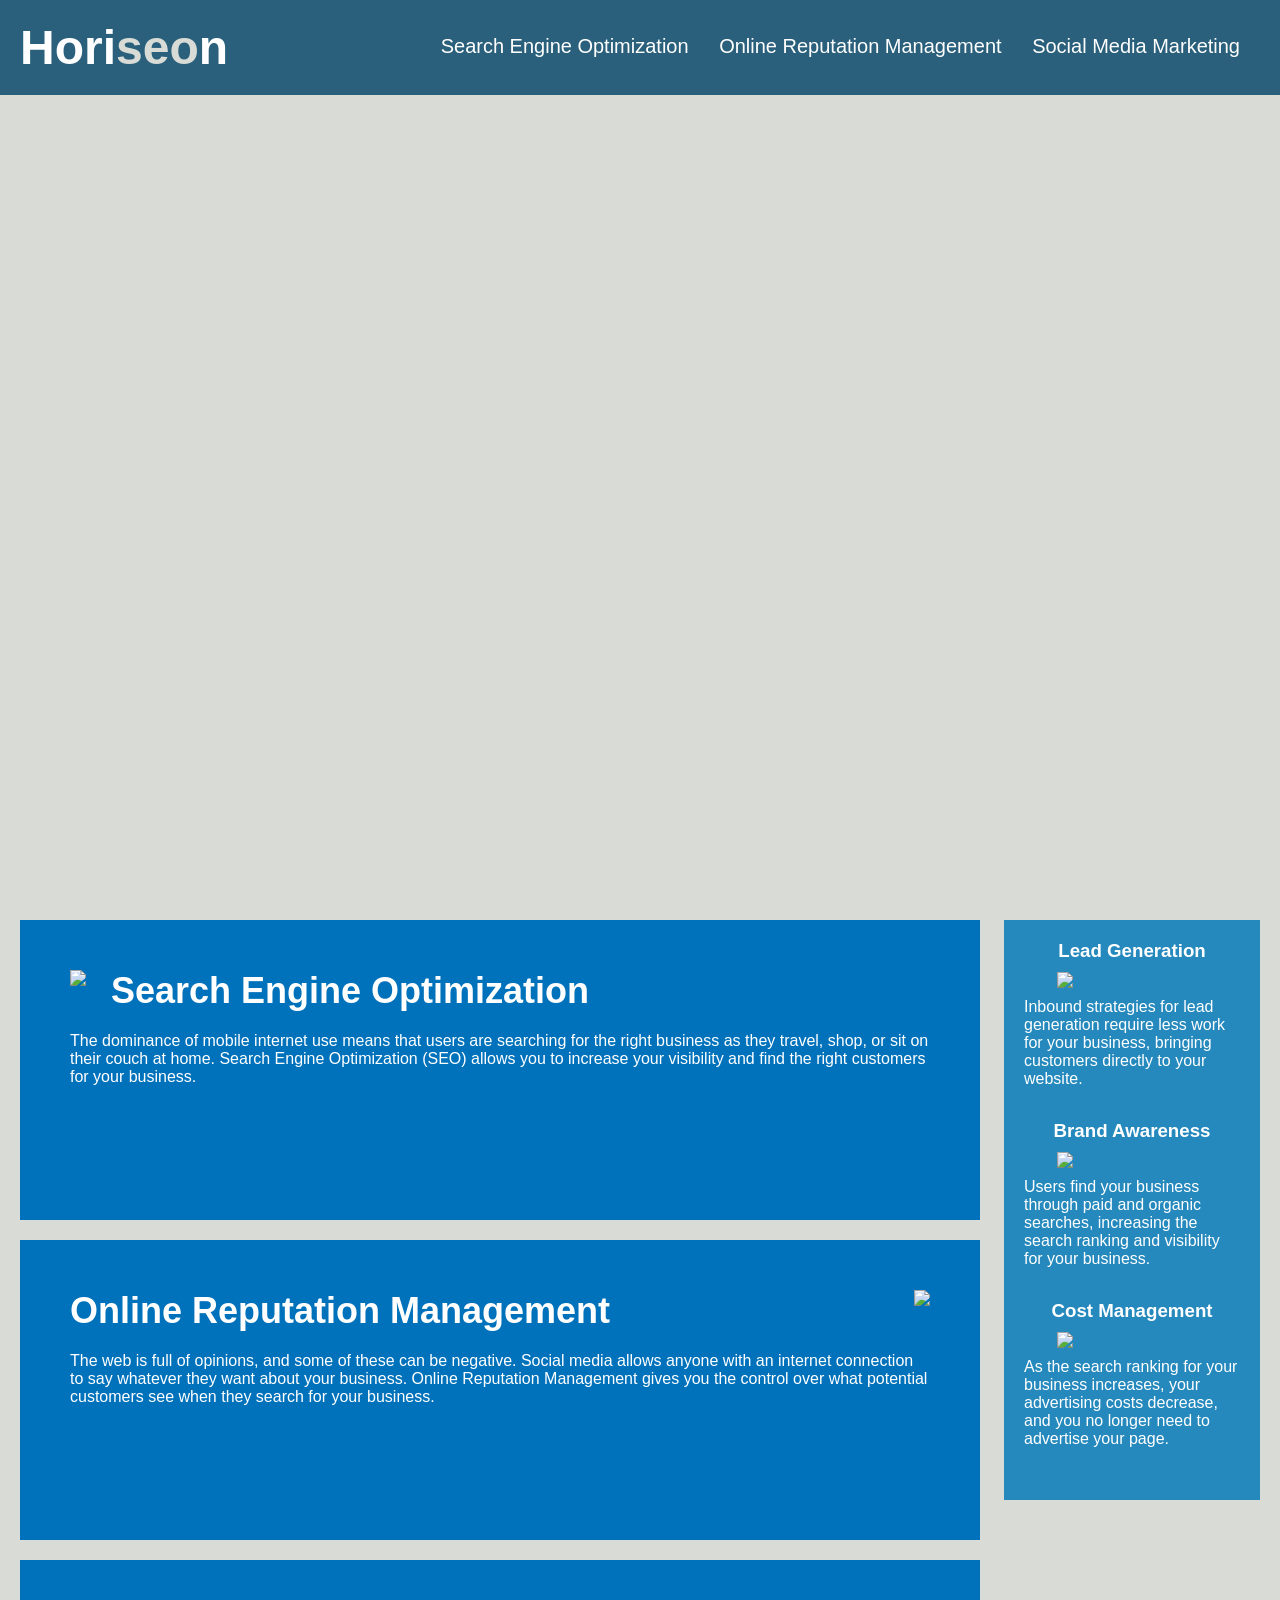
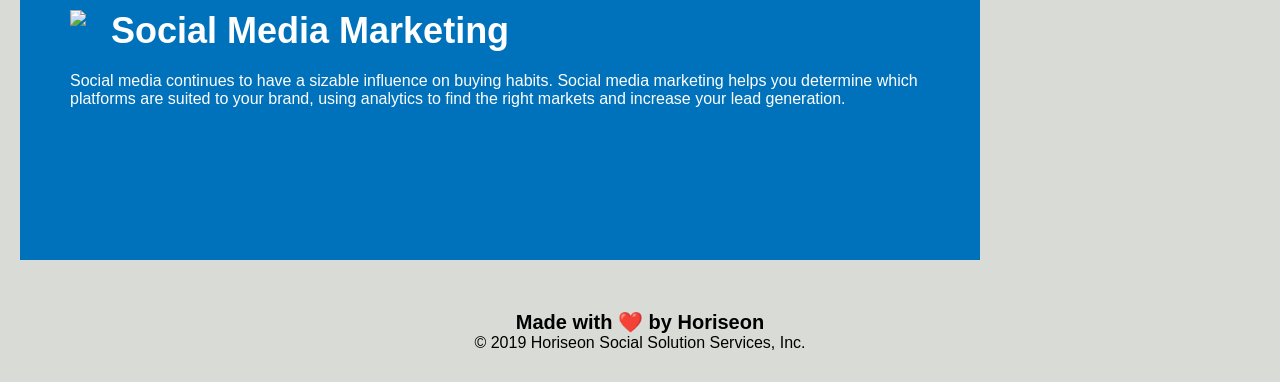
==== Develop/index.html @ 909bd878 "added tags" ====
<!DOCTYPE html>
<html lang="en-us">

<head>
    <meta charset="UTF-8" />
    <link rel="stylesheet" href="./assets/css/style.css">
    <title>website</title>
</head>

<body>
    <!--Header-->
    <div class="header">
        <h1>Hori<span class="seo">seo</span>n</h1>
        <div>
            <ul>
                <li>
                    <a href="#search-engine-optimization">Search Engine Optimization</a>
                </li>
                <li>
                    <a href="#online-reputation-management">Online Reputation Management</a>
                </li>
                <li>
                    <a href="#social-media-marketing">Social Media Marketing</a>
                </li>
            </ul>
        </div>
    </div>
    <div class="hero"></div>
    <!--Content-->
    <div class="content">
        <div class="search-engine-optimization">
            <img src="./assets/images/search-engine-optimization.jpg" class="float-left" />
            <h2>Search Engine Optimization</h2>
            <p>
                The dominance of mobile internet use means that users are searching for the right business as they travel, shop, or sit on their couch at home. Search Engine Optimization (SEO) allows you to increase your visibility and find the right customers for your business.
            </p>
        </div>
        <div id="online-reputation-management" class="online-reputation-management">
            <img src="./assets/images/online-reputation-management.jpg" class="float-right" />
            <h2>Online Reputation Management</h2>
            <p>
                The web is full of opinions, and some of these can be negative. Social media allows anyone with an internet connection to say whatever they want about your business. Online Reputation Management gives you the control over what potential customers see when they search for your business.
            </p>
        </div>
        <div id="social-media-marketing" class="social-media-marketing">
            <img src="./assets/images/social-media-marketing.jpg" class="float-left" />
            <h2>Social Media Marketing</h2>
            <p>
                Social media continues to have a sizable influence on buying habits. Social media marketing helps you determine which platforms are suited to your brand, using analytics to find the right markets and increase your lead generation.
            </p>
        </div>
    </div>
    <!--Lead Generation Side Bar-->
    <div class="benefits">
        <div class="benefit-lead">
            <h3>Lead Generation</h3>
            <img src="./assets/images/lead-generation.png" />
            <p>
                Inbound strategies for lead generation require less work for your business, bringing customers directly to your website.
            </p>
        </div>
        <div class="benefit-brand">
            <h3>Brand Awareness</h3>
            <img src="./assets/images/brand-awareness.png" />
            <p>
                Users find your business through paid and organic searches, increasing the search ranking and visibility for your business.
            </p>
        </div>
        <div class="benefit-cost">
            <h3>Cost Management</h3>
            <img src="./assets/images/cost-management.png"></img>
            <p>
                As the search ranking for your business increases, your advertising costs decrease, and you no longer need to advertise your page.
            </p>
        </div>
    </div>
    <!--Footer-->
    <div class="footer">
        <h2>Made with ❤️️ by Horiseon</h2>
        <p>
            &copy; 2019 Horiseon Social Solution Services, Inc.
        </p>
    </div>
</body>

</html>
---- Develop/assets/css/style.css ----
* {
    box-sizing: border-box;
    padding: 0;
    margin: 0;
}

body {
    background-color: #d9dcd6;
}
/* Header */
.header {
    padding: 20px;
    font-family: 'Trebuchet MS', 'Lucida Sans Unicode', 'Lucida Grande', 'Lucida Sans', Arial, sans-serif;
    background-color: #2a607c;
    color: #ffffff;
}

.header h1 {
    display: inline-block;
    font-size: 48px;
}

.header h1 .seo {
    color: #d9dcd6;
}

.header div {
    padding-top: 15px;
    margin-right: 20px;
    float: right;
    font-family: 'Gill Sans', 'Gill Sans MT', Calibri, 'Trebuchet MS', sans-serif;
    font-size: 20px;
}

.header div ul {
    list-style-type: none;
}

.header div ul li {
    display: inline-block;
    margin-left: 25px;
}

a {
    color: #ffffff;
    text-decoration: none;
}

p {
    font-size: 16px;
}

/* Her0 */

.hero {
    height: 800px;
    width: 100%;
    margin-bottom: 25px;
    background-image: url("../images/digital-marketing-meeting.jpg");
    background-size: cover;
    background-position: center;
}

/* Content */

.float-left {
    float: left;
    margin-right: 25px;
}

.float-right {
    float: right;
    margin-left: 25px;
}

.content {
    width: 75%;
    display: inline-block;
    margin-left: 20px;
}

.search-engine-optimization {
    margin-bottom: 20px;
    padding: 50px;
    height: 300px;
    font-family: 'Gill Sans', 'Gill Sans MT', Calibri, 'Trebuchet MS', sans-serif;
    background-color: #0072bb;
    color: #ffffff;
}

.online-reputation-management {
    margin-bottom: 20px;
    padding: 50px;
    height: 300px;
    font-family: 'Gill Sans', 'Gill Sans MT', Calibri, 'Trebuchet MS', sans-serif;
    background-color: #0072bb;
    color: #ffffff;
}

.social-media-marketing {
    margin-bottom: 20px;
    padding: 50px;
    height: 300px;
    font-family: 'Gill Sans', 'Gill Sans MT', Calibri, 'Trebuchet MS', sans-serif;
    background-color: #0072bb;
    color: #ffffff;
}

.search-engine-optimization img {
    max-height: 200px;
}

.online-reputation-management img {
    max-height: 200px;
}

.social-media-marketing img {
    max-height: 200px;
}

.search-engine-optimization h2 {
    margin-bottom: 20px;
    font-size: 36px;
}

.online-reputation-management h2 {
    margin-bottom: 20px;
    font-size: 36px;
}

.social-media-marketing h2 {
    margin-bottom: 20px;
    font-size: 36px;
}

/* Lead Generation Side Bar */

.benefits {
    margin-right: 20px;
    padding: 20px;
    clear: both;
    float: right;
    width: 20%;
    height: 100%;
    font-family: 'Gill Sans', 'Gill Sans MT', Calibri, 'Trebuchet MS', sans-serif;
    background-color: #2589bd;
}

.benefit-lead {
    margin-bottom: 32px;
    color: #ffffff;
}

.benefit-brand {
    margin-bottom: 32px;
    color: #ffffff;
}

.benefit-cost {
    margin-bottom: 32px;
    color: #ffffff;
}

.benefit-lead h3 {
    margin-bottom: 10px;
    text-align: center;
}

.benefit-brand h3 {
    margin-bottom: 10px;
    text-align: center;
}

.benefit-cost h3 {
    margin-bottom: 10px;
    text-align: center;
}

.benefit-lead img {
    display: block;
    margin: 10px auto;
    max-width: 150px;
}

.benefit-brand img {
    display: block;
    margin: 10px auto;
    max-width: 150px;
}

.benefit-cost img {
    display: block;
    margin: 10px auto;
    max-width: 150px;
}


/* Footer */
.footer {
    padding: 30px;
    clear: both;
    font-family: 'Trebuchet MS', 'Lucida Sans Unicode', 'Lucida Grande', 'Lucida Sans', Arial, sans-serif;
    text-align: center;
}

.footer h2 {
    font-size: 20px;
}
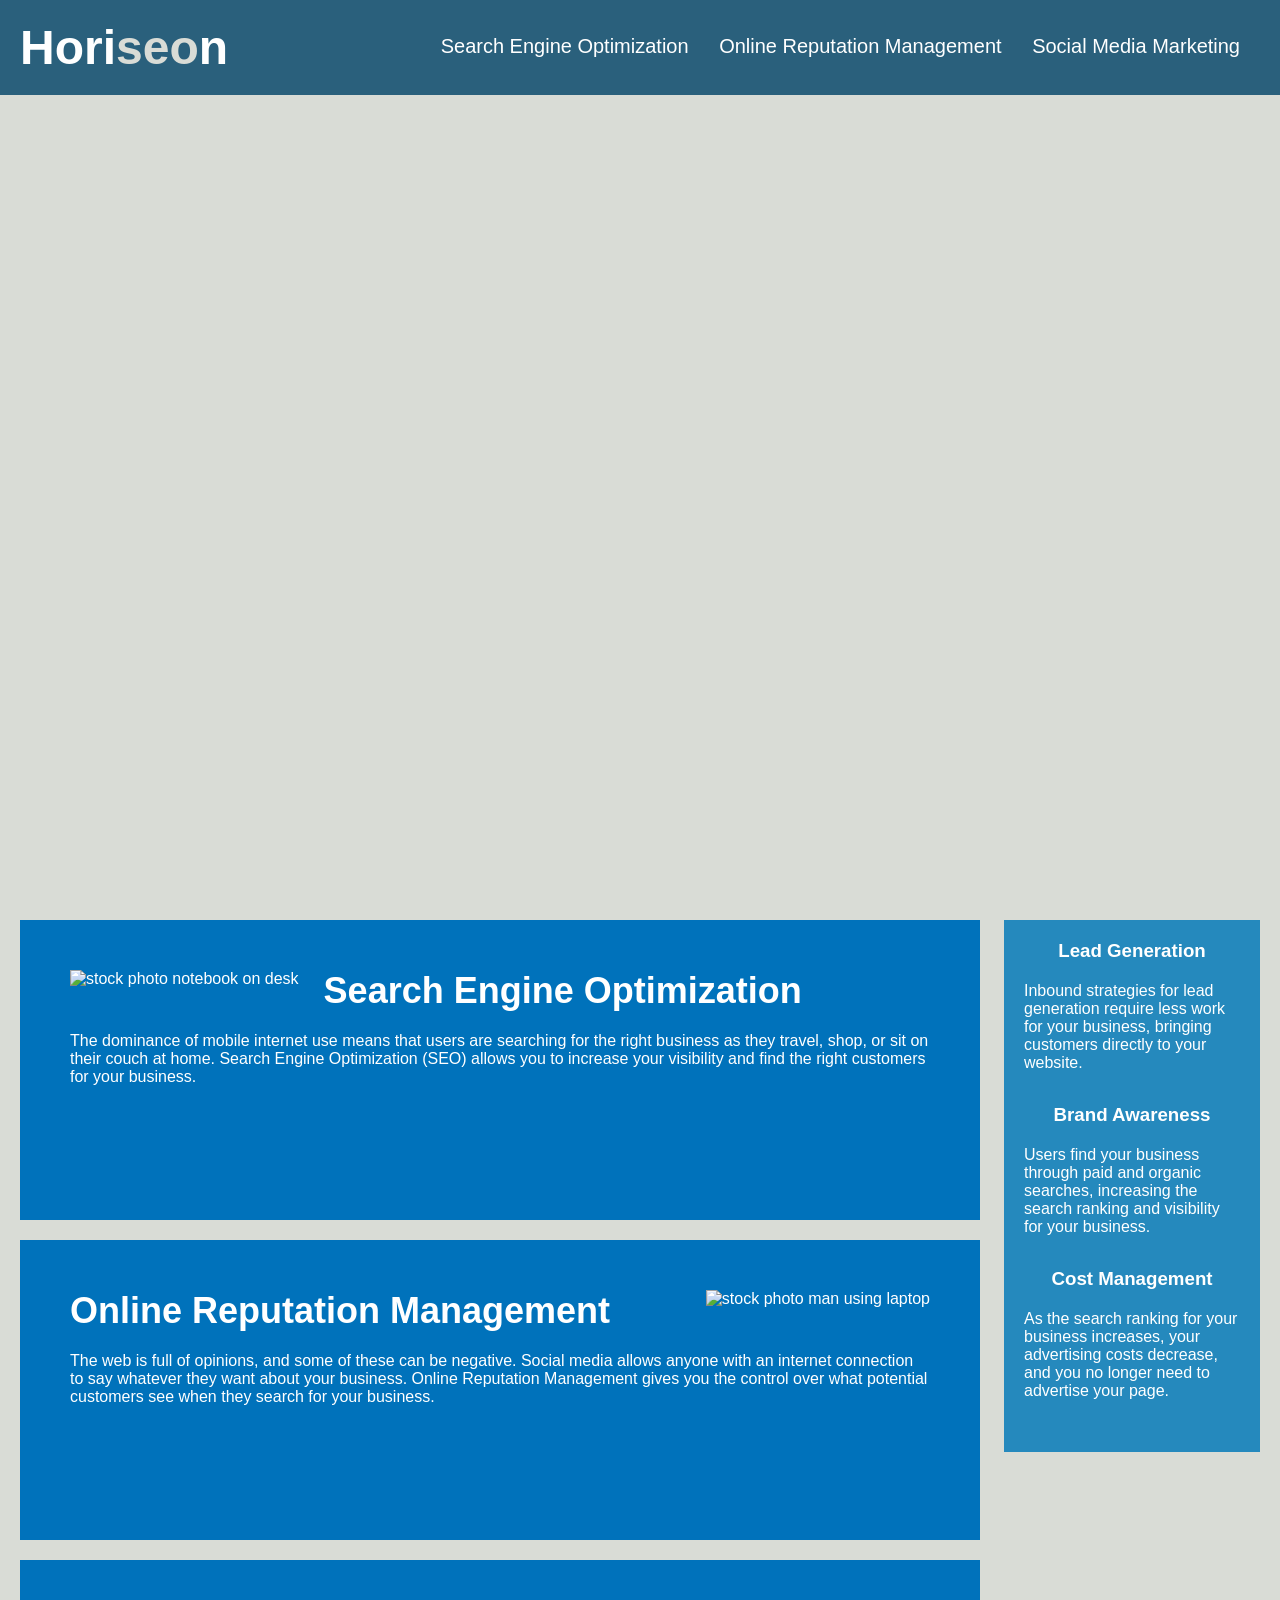
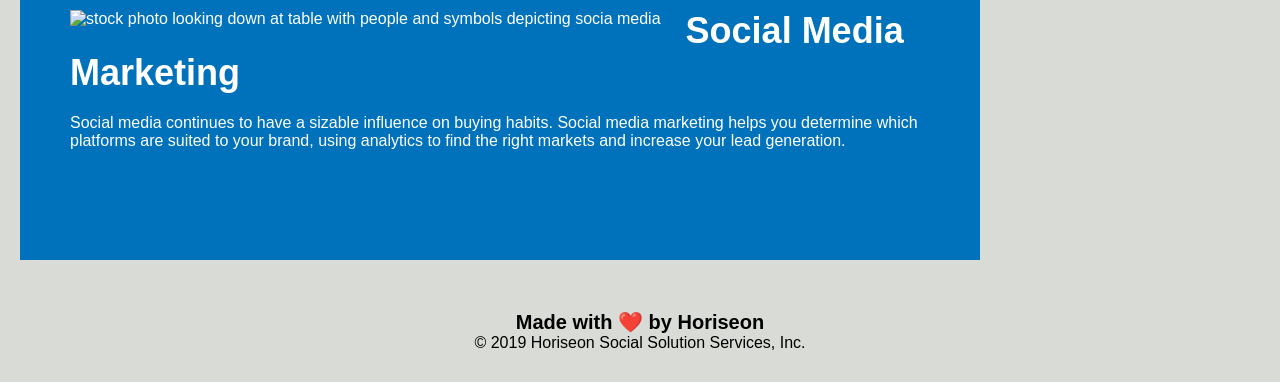
==== commit 38cea48f: "alt attributes on images" ====
--- a/Develop/index.html
+++ b/Develop/index.html
@@ -25,50 +25,51 @@
             </ul>
         </div>
     </div>
+    <!--Hero-->
     <div class="hero"></div>
     <!--Content-->
     <div class="content">
         <div class="search-engine-optimization">
-            <img src="./assets/images/search-engine-optimization.jpg" class="float-left" />
+            <img src="./assets/images/search-engine-optimization.jpg" alt="stock photo notebook on desk" class="float-left" />
             <h2>Search Engine Optimization</h2>
             <p>
                 The dominance of mobile internet use means that users are searching for the right business as they travel, shop, or sit on their couch at home. Search Engine Optimization (SEO) allows you to increase your visibility and find the right customers for your business.
             </p>
         </div>
         <div id="online-reputation-management" class="online-reputation-management">
-            <img src="./assets/images/online-reputation-management.jpg" class="float-right" />
+            <img src="./assets/images/online-reputation-management.jpg" alt="stock photo man using laptop" class="float-right" />
             <h2>Online Reputation Management</h2>
             <p>
                 The web is full of opinions, and some of these can be negative. Social media allows anyone with an internet connection to say whatever they want about your business. Online Reputation Management gives you the control over what potential customers see when they search for your business.
             </p>
         </div>
         <div id="social-media-marketing" class="social-media-marketing">
-            <img src="./assets/images/social-media-marketing.jpg" class="float-left" />
+            <img src="./assets/images/social-media-marketing.jpg" alt="stock photo looking down at table with people and symbols depicting socia media" class="float-left" />
             <h2>Social Media Marketing</h2>
             <p>
                 Social media continues to have a sizable influence on buying habits. Social media marketing helps you determine which platforms are suited to your brand, using analytics to find the right markets and increase your lead generation.
             </p>
         </div>
     </div>
-    <!--Lead Generation Side Bar-->
+    <!--Side Bar-->
     <div class="benefits">
         <div class="benefit-lead">
             <h3>Lead Generation</h3>
-            <img src="./assets/images/lead-generation.png" />
+            <img src="./assets/images/lead-generation.png" alt=""/>
             <p>
                 Inbound strategies for lead generation require less work for your business, bringing customers directly to your website.
             </p>
         </div>
         <div class="benefit-brand">
             <h3>Brand Awareness</h3>
-            <img src="./assets/images/brand-awareness.png" />
+            <img src="./assets/images/brand-awareness.png" alt=""/>
             <p>
                 Users find your business through paid and organic searches, increasing the search ranking and visibility for your business.
             </p>
         </div>
         <div class="benefit-cost">
             <h3>Cost Management</h3>
-            <img src="./assets/images/cost-management.png"></img>
+            <img src="./assets/images/cost-management.png" alt=""></img>
             <p>
                 As the search ranking for your business increases, your advertising costs decrease, and you no longer need to advertise your page.
             </p>
--- a/Develop/assets/css/style.css
+++ b/Develop/assets/css/style.css
@@ -79,7 +79,7 @@
     margin-left: 20px;
 }
 
-.search-engine-optimization {
+.content div {
     margin-bottom: 20px;
     padding: 50px;
     height: 300px;
@@ -88,47 +88,11 @@
     color: #ffffff;
 }
 
-.online-reputation-management {
-    margin-bottom: 20px;
-    padding: 50px;
-    height: 300px;
-    font-family: 'Gill Sans', 'Gill Sans MT', Calibri, 'Trebuchet MS', sans-serif;
-    background-color: #0072bb;
-    color: #ffffff;
-}
-
-.social-media-marketing {
-    margin-bottom: 20px;
-    padding: 50px;
-    height: 300px;
-    font-family: 'Gill Sans', 'Gill Sans MT', Calibri, 'Trebuchet MS', sans-serif;
-    background-color: #0072bb;
-    color: #ffffff;
-}
-
-.search-engine-optimization img {
+.content img {
     max-height: 200px;
 }
 
-.online-reputation-management img {
-    max-height: 200px;
-}
-
-.social-media-marketing img {
-    max-height: 200px;
-}
-
-.search-engine-optimization h2 {
-    margin-bottom: 20px;
-    font-size: 36px;
-}
-
-.online-reputation-management h2 {
-    margin-bottom: 20px;
-    font-size: 36px;
-}
-
-.social-media-marketing h2 {
+.content h2 {
     margin-bottom: 20px;
     font-size: 36px;
 }
@@ -146,54 +110,22 @@
     background-color: #2589bd;
 }
 
-.benefit-lead {
+.benefits div {
     margin-bottom: 32px;
     color: #ffffff;
 }
 
-.benefit-brand {
-    margin-bottom: 32px;
-    color: #ffffff;
-}
 
-.benefit-cost {
-    margin-bottom: 32px;
-    color: #ffffff;
-}
-
-.benefit-lead h3 {
+.benefits h3 {
     margin-bottom: 10px;
     text-align: center;
 }
 
-.benefit-brand h3 {
-    margin-bottom: 10px;
-    text-align: center;
-}
-
-.benefit-cost h3 {
-    margin-bottom: 10px;
-    text-align: center;
-}
-
-.benefit-lead img {
+.benefits img {
     display: block;
     margin: 10px auto;
     max-width: 150px;
 }
-
-.benefit-brand img {
-    display: block;
-    margin: 10px auto;
-    max-width: 150px;
-}
-
-.benefit-cost img {
-    display: block;
-    margin: 10px auto;
-    max-width: 150px;
-}
-
 
 /* Footer */
 .footer {
